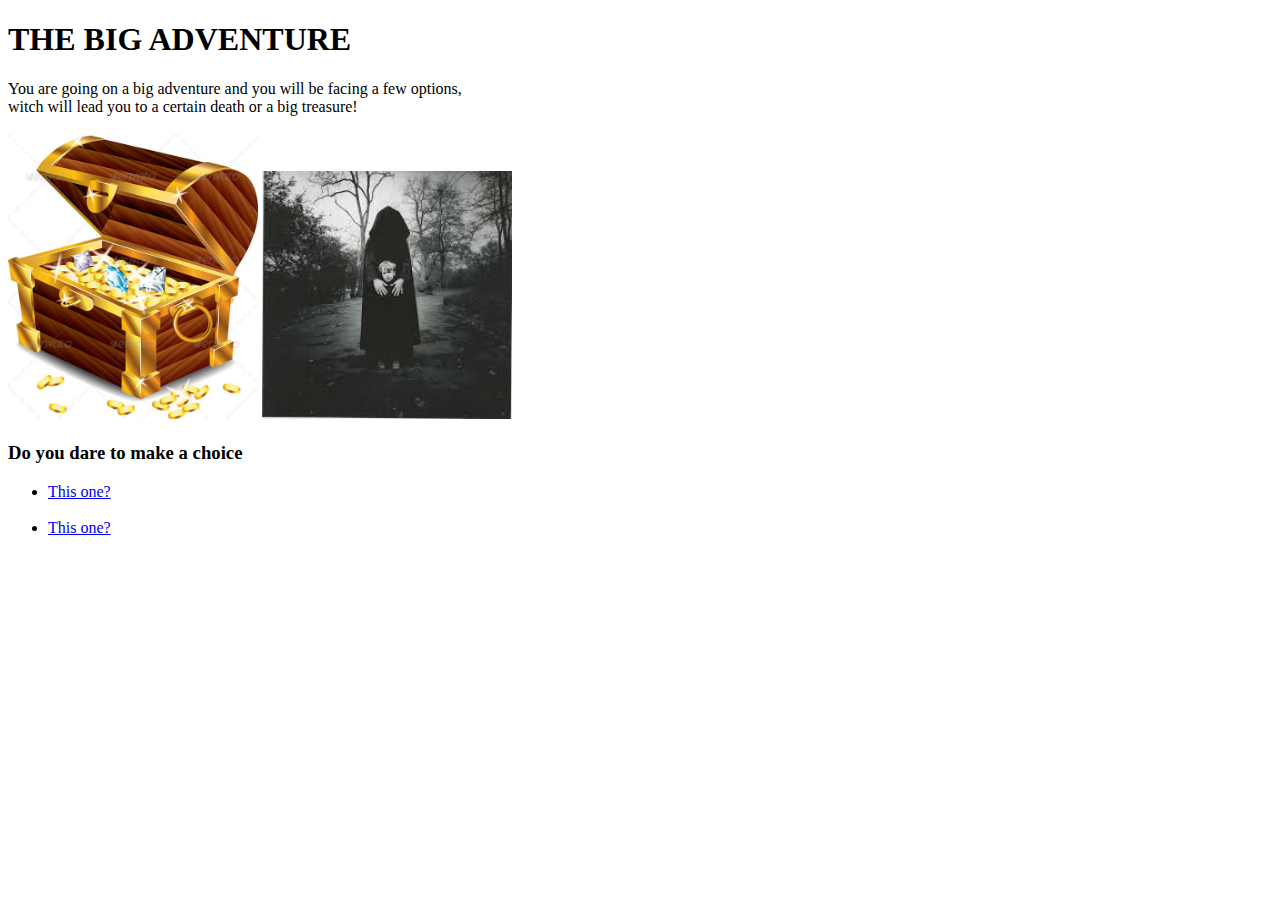
==== index.html @ f610f6ad "My scary game.." ====
﻿<!DOCTYPE html>
<html lang="en" xmlns="http://www.w3.org/1999/xhtml">
<head>
    <meta charset="utf-8" />
    <title>Door one</title>
</head>
	<h1>THE BIG ADVENTURE</h1>

<body>

<div>You are going on a big adventure and you will be facing a few options,<br> 
	witch will lead you to a certain death or a big treasure!</div>
	<br>
	<img src="treasure.jpg" title="This is what u want!" width="250">
	<img src="scary.jpg" title="This is NOT what u want!" width="250">

	<h3>Do you dare to make a choice</h3>
	<ul>
	<li><a href="Door2.html" target="_blank" title="ARE U SURE?">This one?</a></li>
	<br>
	<li><a href="Door3.html" target="_blank" title="ARE U SURE?">This one?</a></li>
	</u>
</body>
</html>
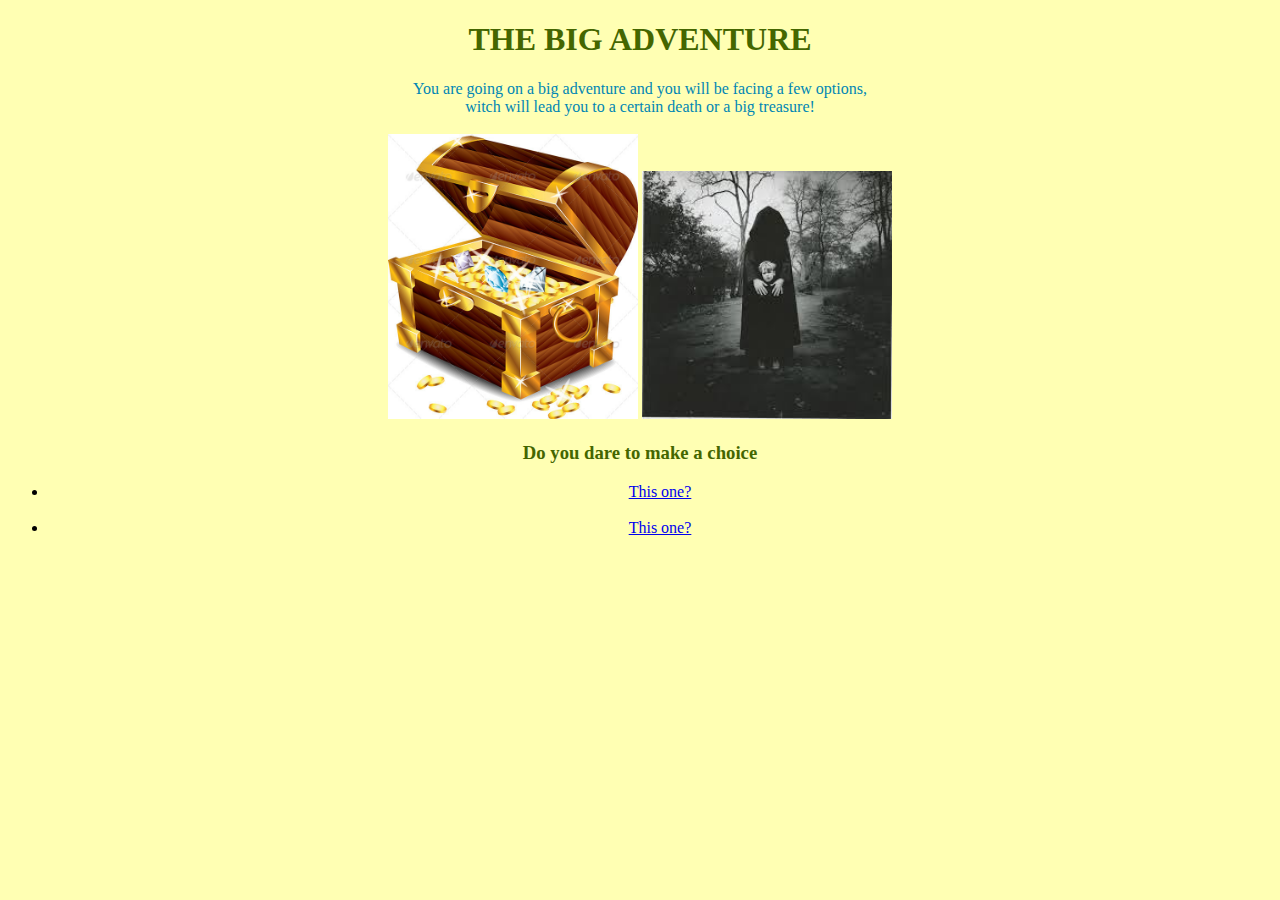
==== commit b3225bc2: "Made the css to less." ====
--- a/index.html
+++ b/index.html
@@ -1,7 +1,8 @@
 ﻿<!DOCTYPE html>
 <html lang="en" xmlns="http://www.w3.org/1999/xhtml">
 <head>
-    <meta charset="utf-8" />
+	<meta charset="utf-8" />
+	<link rel="stylesheet" type="text/css" href="styles.css">
     <title>Door one</title>
 </head>
 	<h1>THE BIG ADVENTURE</h1>
--- a/styles.css
+++ b/styles.css
@@ -0,0 +1,14 @@
+body {
+  text-align: center;
+  background-color: #ffffb3;
+}
+h1 {
+  color: #446600;
+}
+h3 {
+  color: #446600;
+}
+div {
+  color: #0086b3;
+  text-align: center;
+}
